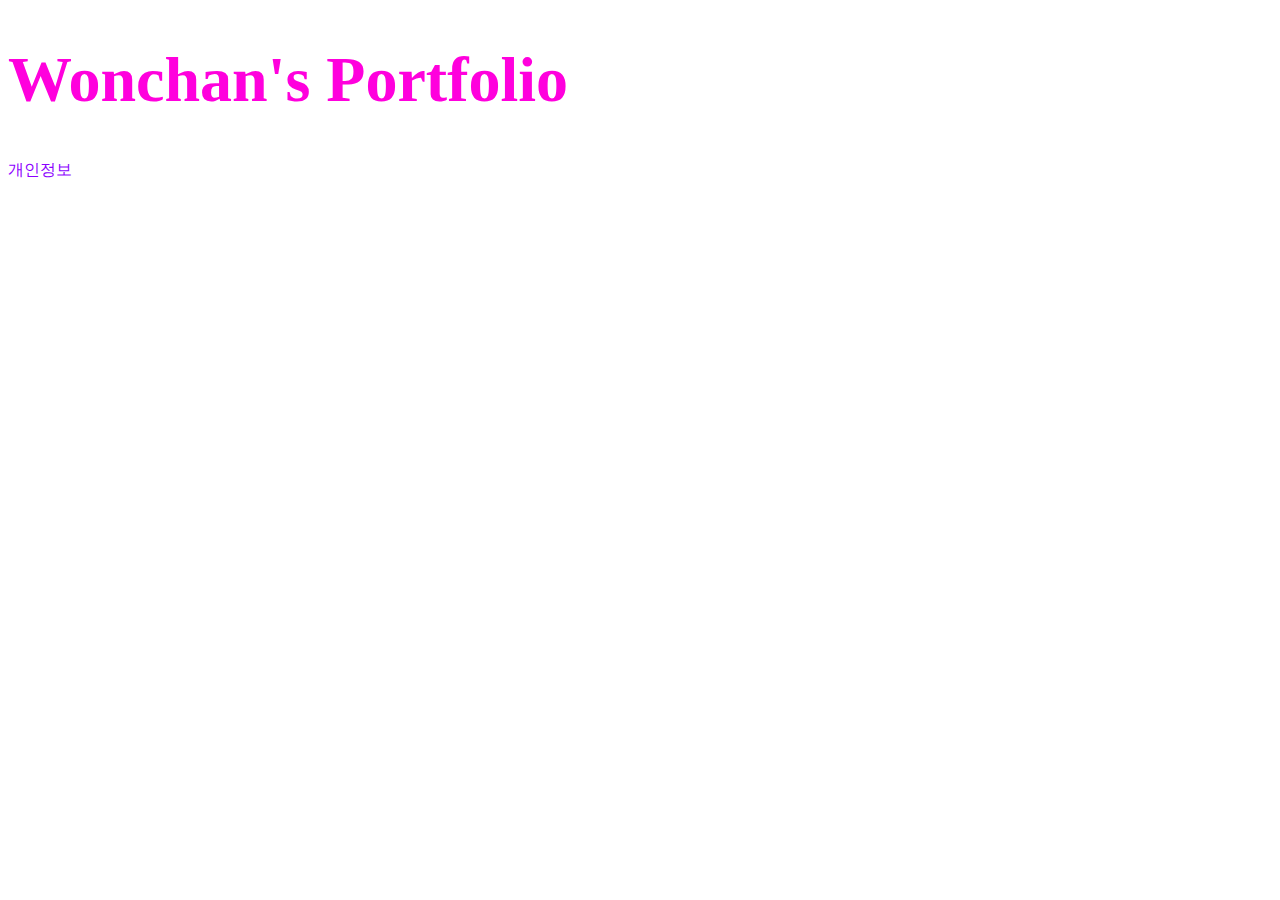
==== index.html @ c40555d6 "Rename main.html to index.html" ====
<!DOCTYPE html>
<html lang="en">
<head>
    <meta charset="UTF-8">
    <meta http-equiv="X-UA-Compatible" content="IE=edge">
    <meta name="viewport" content="width=device-width, initial-scale=1.0">
    <title>Document</title>
    <link rel="stylesheet" href="main.css">
</head>
<body>
    <div class="main"><h1>Wonchan's Portfolio</h1></div>
    <div class="one"><a href="info.html" style="text-decoration: none;">개인정보</a></div>
</body>
</html>
---- main.css ----
html{
    background : url(./image/background.jpg) no-repeat;
    background-size: cover;
}
.main{
    color:rgb(255, 0, 221);
    font-family: 'HIGHUP ITALIC PERSONAL USE';
    font-size:200%;
}

.one a{
    color:rgb(140, 0, 255);
    font-family: "여기어때 잘난체";
}
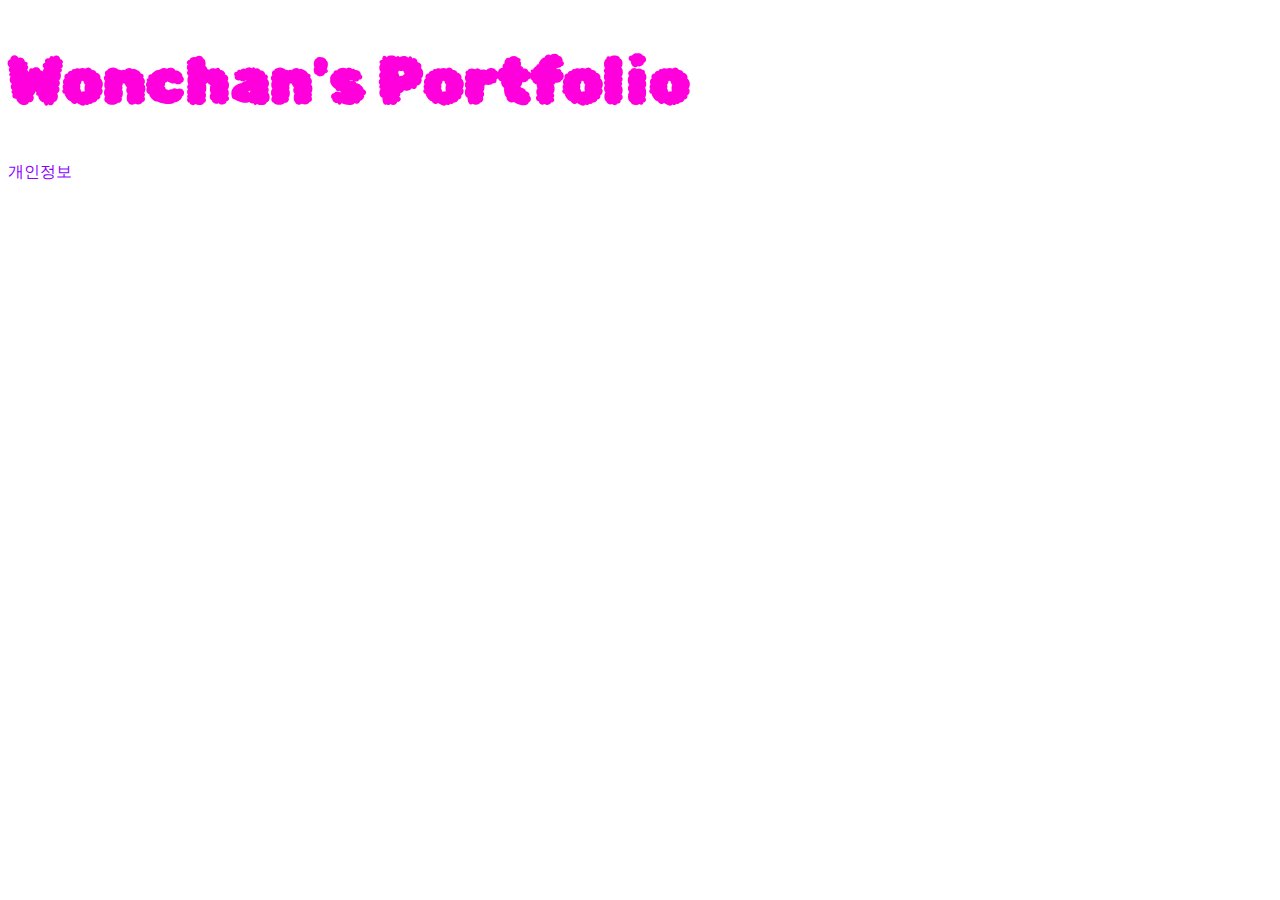
==== commit fd688a8d: "Add files via upload" ====
--- a/index.html
+++ b/index.html
@@ -6,9 +6,12 @@
     <meta name="viewport" content="width=device-width, initial-scale=1.0">
     <title>Document</title>
     <link rel="stylesheet" href="main.css">
+    <link rel="preconnect" href="https://fonts.googleapis.com">
+    <link rel="preconnect" href="https://fonts.gstatic.com" crossorigin>
+    <link href="https://fonts.googleapis.com/css2?family=Rubik+Bubbles&display=swap" rel="stylesheet">
 </head>
 <body>
     <div class="main"><h1>Wonchan's Portfolio</h1></div>
     <div class="one"><a href="info.html" style="text-decoration: none;">개인정보</a></div>
 </body>
-</html>
+</html>--- a/main.css
+++ b/main.css
@@ -1,10 +1,10 @@
 html{
-    background : url(./image/background.jpg) no-repeat;
+    background : url(https://cdn.discordapp.com/attachments/634034178949775362/963016257211351120/background.jpg) no-repeat;
     background-size: cover;
 }
 .main{
     color:rgb(255, 0, 221);
-    font-family: 'HIGHUP ITALIC PERSONAL USE';
+    font-family: 'Rubik Bubbles', cursive;
     font-size:200%;
 }
 
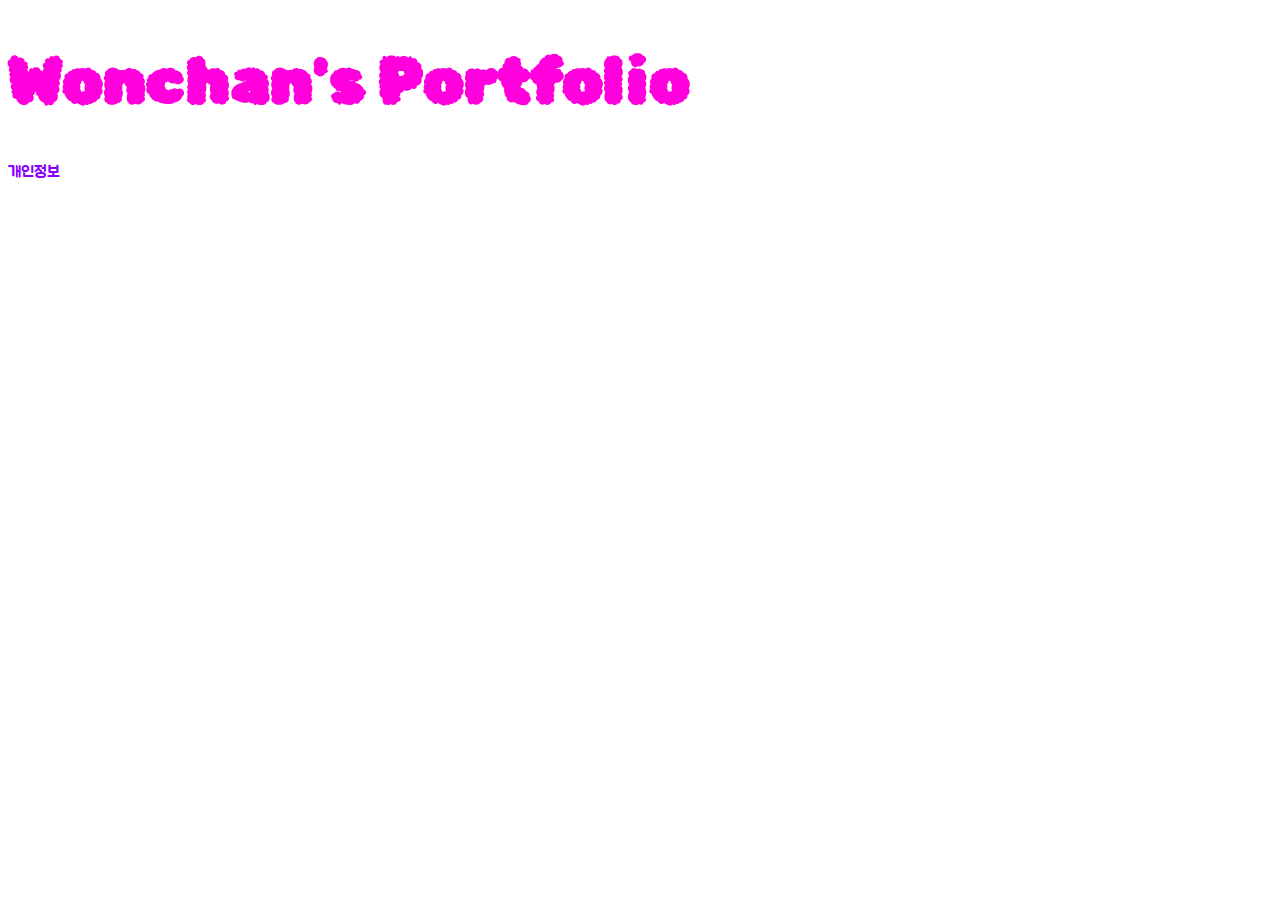
==== commit be9bcd08: "Add files via upload" ====
--- a/index.html
+++ b/index.html
@@ -9,6 +9,7 @@
     <link rel="preconnect" href="https://fonts.googleapis.com">
     <link rel="preconnect" href="https://fonts.gstatic.com" crossorigin>
     <link href="https://fonts.googleapis.com/css2?family=Rubik+Bubbles&display=swap" rel="stylesheet">
+    <link href="https://fonts.googleapis.com/css2?family=Jua&display=swap" rel="stylesheet">
 </head>
 <body>
     <div class="main"><h1>Wonchan's Portfolio</h1></div>
--- a/main.css
+++ b/main.css
@@ -10,5 +10,5 @@
 
 .one a{
     color:rgb(140, 0, 255);
-    font-family: "여기어때 잘난체";
+    font-family: "Jua";
 }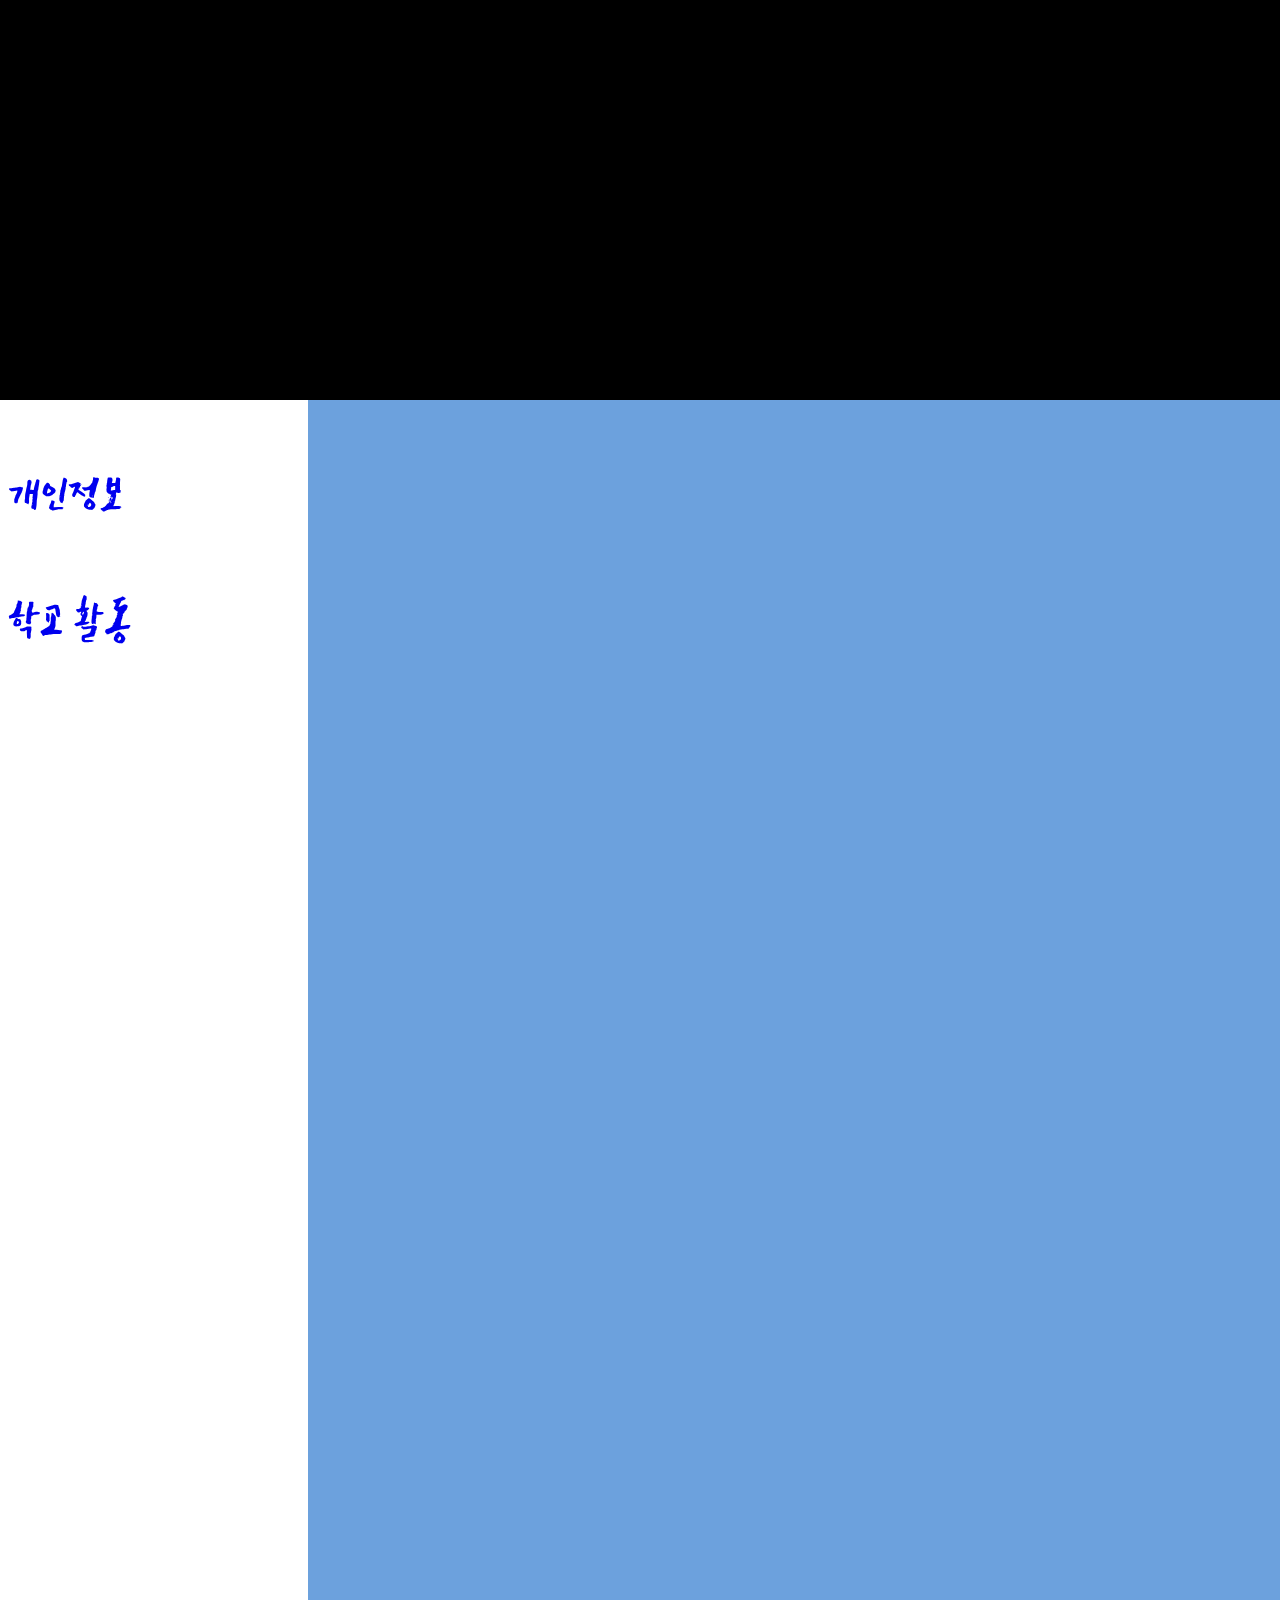
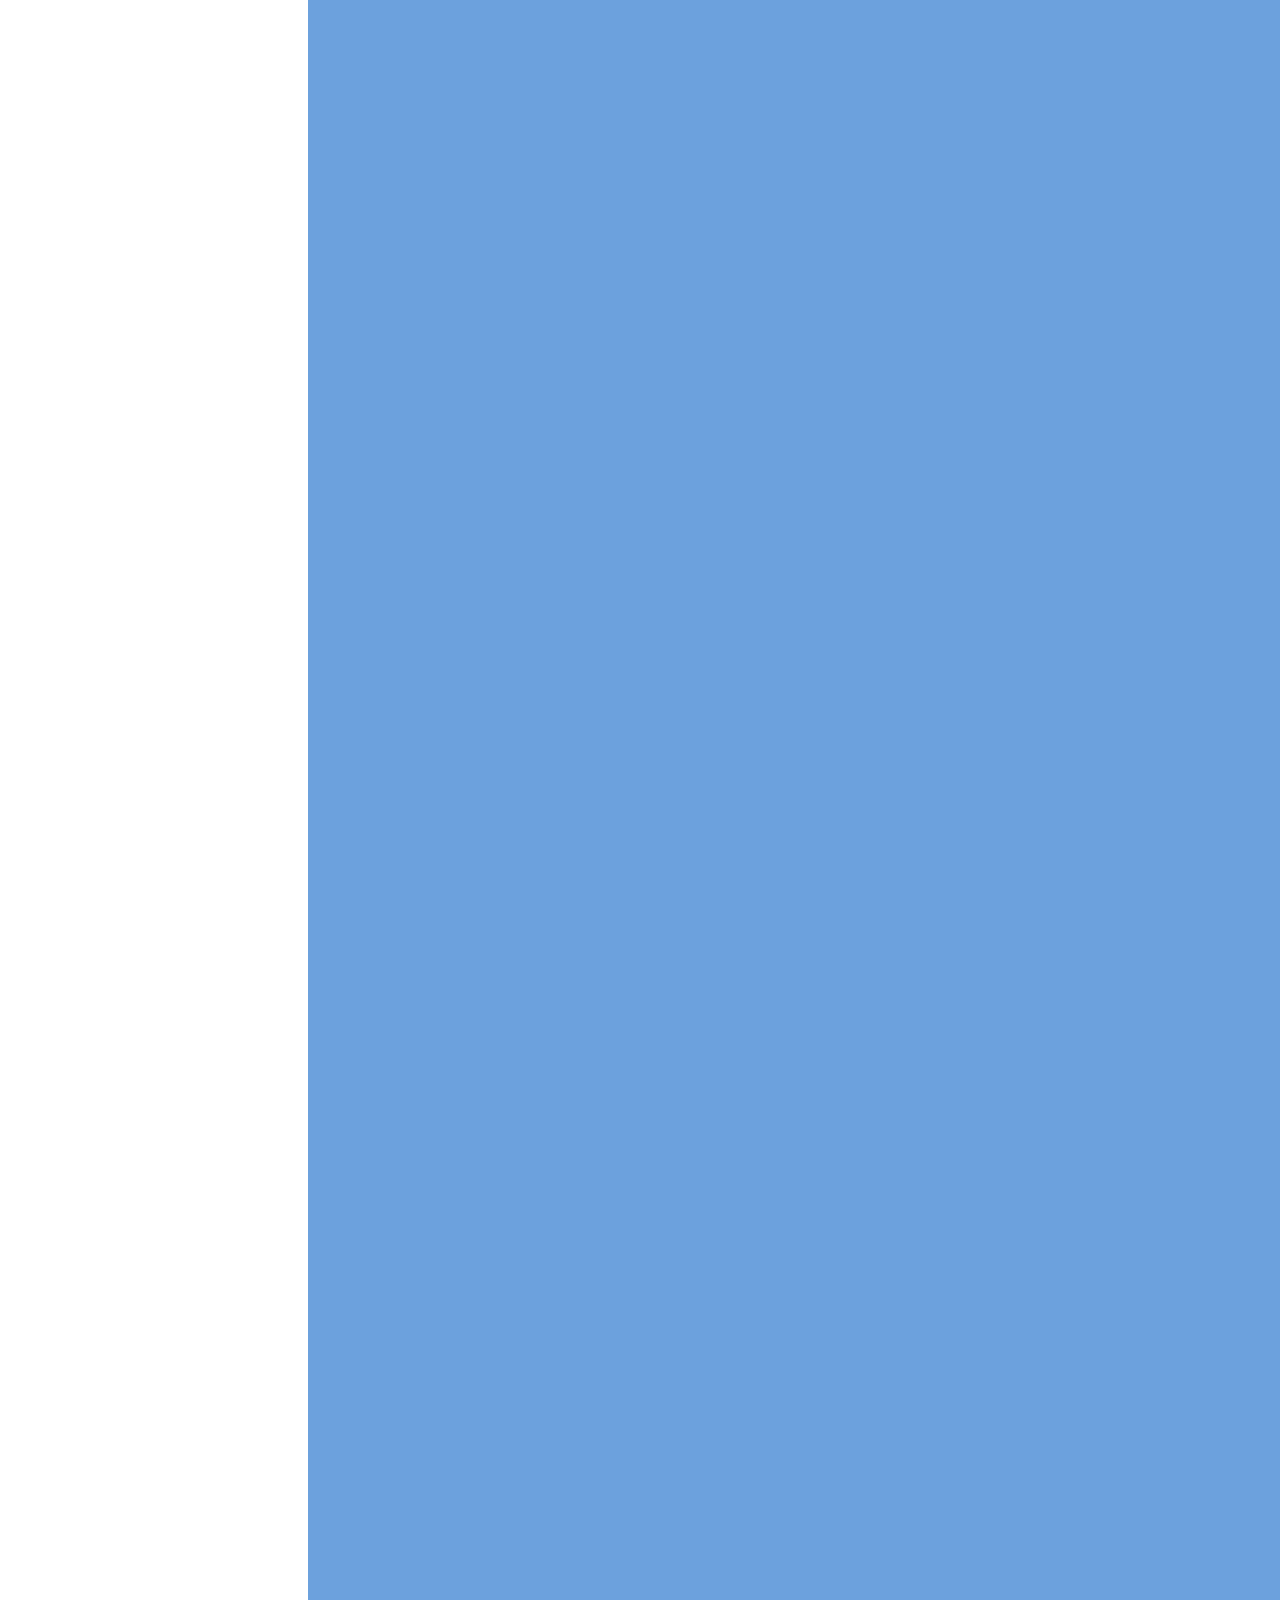
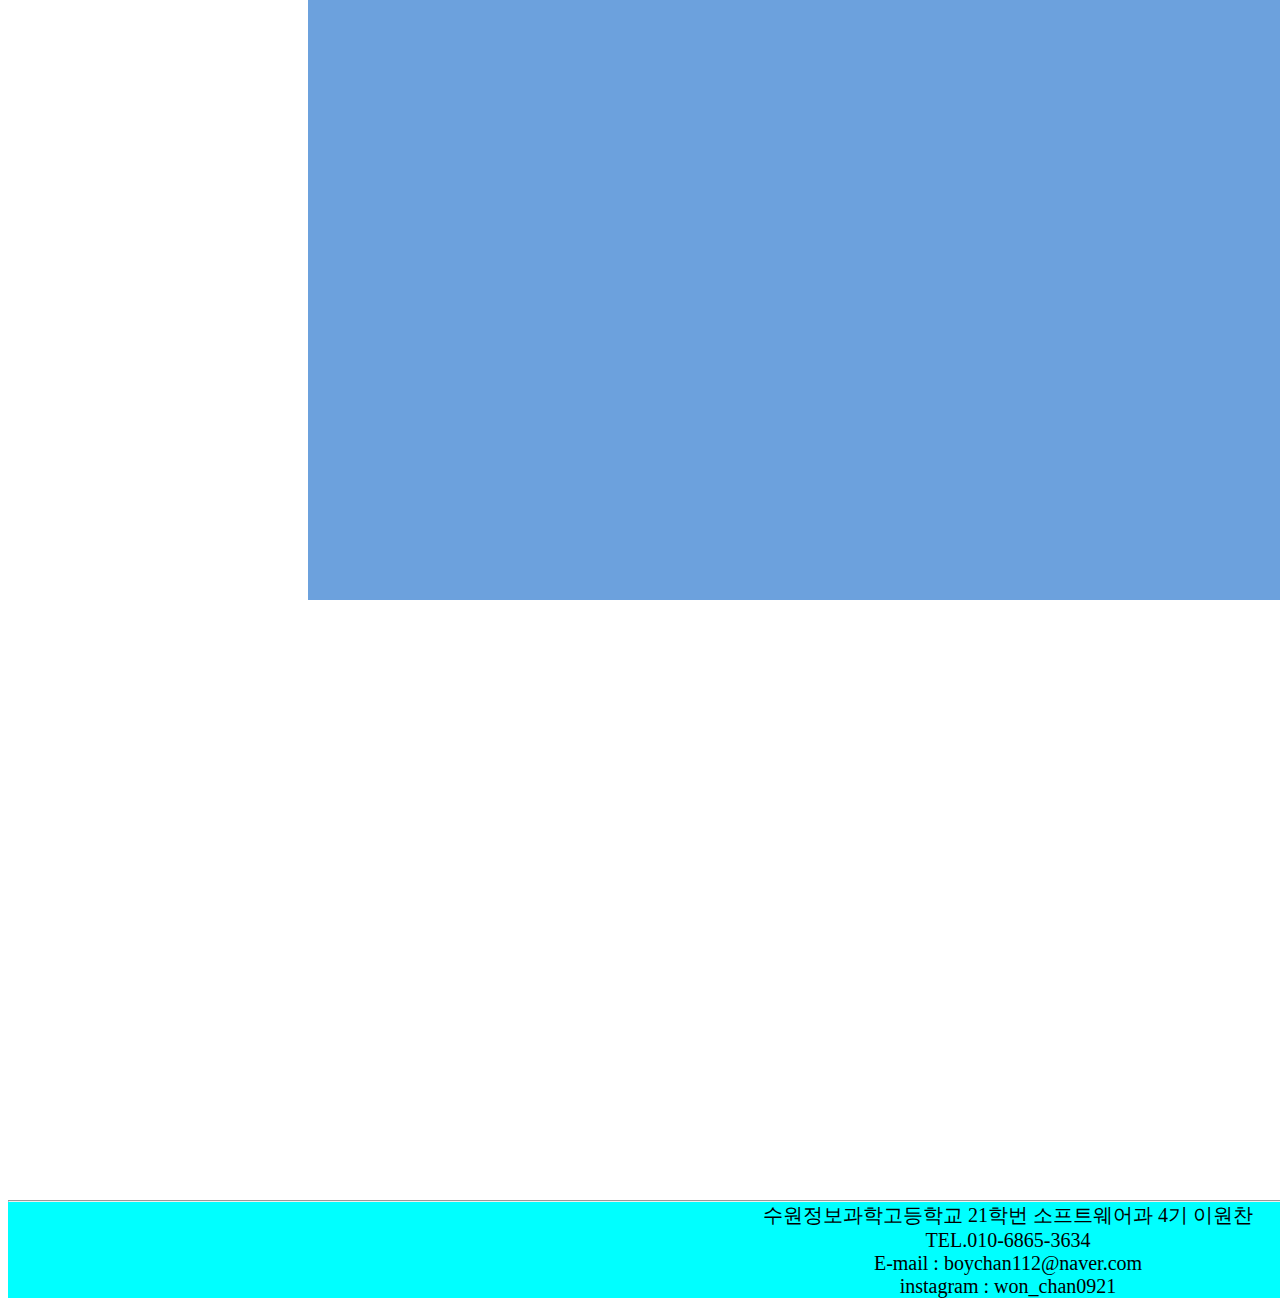
==== commit a349ce42: "Add files via upload" ====
--- a/index.html
+++ b/index.html
@@ -5,14 +5,25 @@
     <meta http-equiv="X-UA-Compatible" content="IE=edge">
     <meta name="viewport" content="width=device-width, initial-scale=1.0">
     <title>Document</title>
-    <link rel="stylesheet" href="main.css">
-    <link rel="preconnect" href="https://fonts.googleapis.com">
-    <link rel="preconnect" href="https://fonts.gstatic.com" crossorigin>
-    <link href="https://fonts.googleapis.com/css2?family=Rubik+Bubbles&display=swap" rel="stylesheet">
-    <link href="https://fonts.googleapis.com/css2?family=Jua&display=swap" rel="stylesheet">
 </head>
+<link rel="stylesheet" href="index.css">
+
 <body>
-    <div class="main"><h1>Wonchan's Portfolio</h1></div>
-    <div class="one"><a href="info.html" style="text-decoration: none;">개인정보</a></div>
+    <div id="container">
+        <header></header>
+        <aside>
+            <div class="h_link">
+                <br>
+                <a href="./info.html" style="text-decoration: none;">개인정보</a>
+                <br><br>
+                <a href="./sch.html" style="text-decoration: none;">학교 활동</a>
+            </div>
+        </aside>
+        <div class="main">
+            
+        </div>
+    </div>
+    <footer><hr>수원정보과학고등학교 21학번 소프트웨어과 4기 이원찬<br>TEL.010-6865-3634 <br>E-mail : boychan112@naver.com <br>instagram : won_chan0921</footer>
 </body>
+
 </html>--- a/index.css
+++ b/index.css
@@ -0,0 +1,72 @@
+@import url('https://fonts.googleapis.com/css2?family=East+Sea+Dokdo&display=swap');
+    
+    #container{
+        width: 2000px;
+        height: 4000px;
+    }
+
+    body{
+        margin-top: 400px;
+    }
+
+    hr{
+        margin: 0;
+    }
+
+    aside{
+        width: 300px;
+        height: 1200px;
+        float: left;
+        position: fixed;
+        background-image: url(https://cdn.discordapp.com/attachments/634034178949775362/990269720542474330/aside.png);
+    }
+
+    header{
+        width: 2050px;
+        height: 400px;
+        background-color: black;
+        background-image: url(https://cdn.discordapp.com/attachments/634034178949775362/990269720752181268/header.png);
+        background-repeat: none;
+        background-size: cover;
+        position: fixed;
+        top: 0;
+        left: 0;
+        right: 0;
+    }
+
+    .main{
+        width: 1700px;
+        height: 3400px;
+        background-color: rgb(108,161,221);
+        background-image: url(https://cdn.discordapp.com/attachments/634034178949775362/990271596558159942/main.png);
+        margin: 0;
+        float: right;
+    }
+
+    .h_link{
+        font-family: 'East Sea Dokdo', cursive;
+        font-size: 50px;
+    }
+
+    .main>.h_link>a{
+        color: black;
+    }
+
+    footer{
+        width: 2000px;
+        height: auto;
+        font-size: 20px;
+        text-align: center;
+        background-color: aqua;
+        margin: 0;
+        clear: both;
+    }
+
+    body aside .h_link a:hover{
+        background-color: aqua;
+        color: black;
+    }
+
+    body aside .h_link a:active{
+        text-shadow: white 5px 5px 1px;
+    }